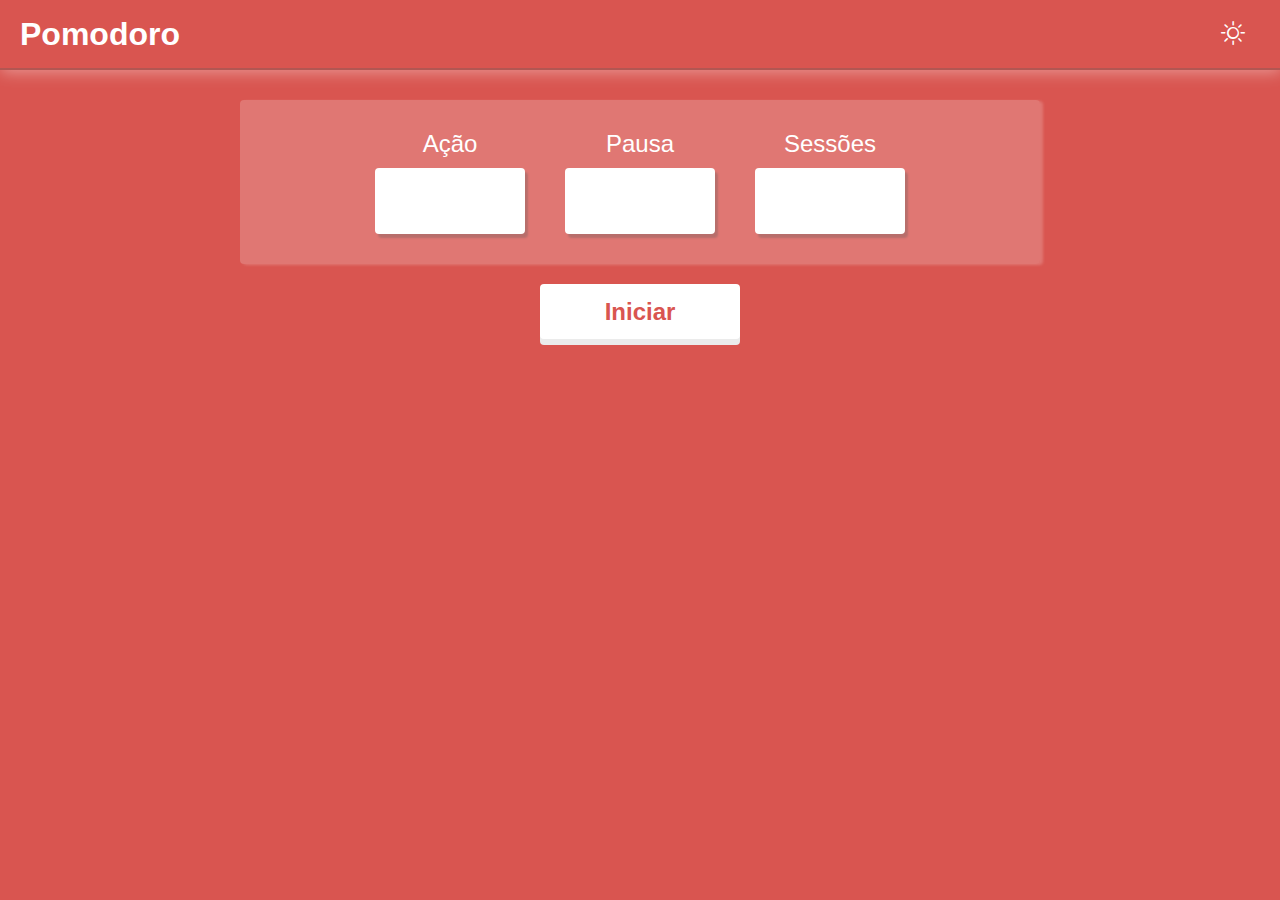
==== 2-pomodoro/index.html @ 84d55147 "efetuado a criacao do pomodoro, mas falta ajustes" ====
<!DOCTYPE html>
<html lang="en">
<head>
  <meta charset="UTF-8">
  <meta http-equiv="X-UA-Compatible" content="IE=edge">
  <meta name="viewport" content="width=device-width, initial-scale=1.0">
  <!-- Titulo e icone -->
  <title>Pomodoro</title>
  <link rel="icon" href="assets/image/logo.png">
  <!-- Estilo CSS -->
  <link rel="stylesheet" href="assets/css/style.css">
    <!-- Icons Bootstrap-->
  <link rel="stylesheet" href="https://cdn.jsdelivr.net/npm/bootstrap-icons@1.9.1/font/bootstrap-icons.css">
  <!-- Script Javascript -->
  <script src="assets/js/script.js" defer></script>
</head>
<body>
  <!-- Header/Navbar -->
  <header>
    <!-- NavBar -->
    <nav id="header-nav">
      <!-- Logo -->
      <div class="nav-logo">
        <a href="index.html" class="nav-text">
          <h2 class="nav-text-logo">Pomodoro</h2>
        </a>
      </div>
      <!-- Fim Logo -->
      <!-- Change Theme e Play Music -->
      <div class="nav-items">
        <!-- Change Theme -->
        <div class="change-theme">
          <input type="checkbox" name="changeTheme" id="changeTheme">
          <label for="changeTheme">
            <i class="bi bi-sun"></i>
            <i class="bi bi-moon"></i>
          </label>
        </div>
        <!-- Fim Change Theme -->
        <!-- Play Music -->
        <div class="play-music">
          <a onclick="executar()"><i id="play" class="bi bi-play"></i></a>
          <a onclick="pausar()"><i id="pause" class="bi bi-pause"></i></a>
          <audio id="lofi-music" src="assets/audio/lo-fi.mp3" type="audio/mpeg"></audio>
        </div>
        <!-- Fim Play Music -->
      </div>
      <!-- Fim Change Theme e Play Music -->
    </nav>
    <!-- Fim nav Bar -->
  </header>
  <!-- header/Navbar -->
  <!-- Container -->
  <section class="conf-pomo" id="conf-pomo">
    <div class="container">
      <div class="inputs-conf">
        <!-- Inputs -->
        <div class="col-input">
          <label for="acao">Ação</label>
          <input type="number" name="acao" id="acao">
          <small id="erro_acao"></small>
        </div>
        <div class="col-input">
          <label for="pausa">Pausa</label>
          <input type="number" name="pausa" id="pausa">
          <small id="erro_pausa"></small>
        </div>
        <div class="col-input">
          <label for="sessoes">Sessões</label>
          <input type="number" name="sessoes" id="sessoes">
          <small id="erro_sessoes"></small>
        </div>
      </div>
      <!-- Inputs -->
      <!-- conf-button -->
      <div class="conf-button">
        <button class="btn-conf" onclick="iniciar()">Iniciar</button>
      </div>
      <!-- Conf-button -->
    </div>
    <!-- end container -->
  </section>
  <!-- Fim Container -->
  <!-- Timer Pomodoro -->
  <section class="timer-pomo" id="timer-pomo">
    <!-- Container timer-pomo -->
    <div class="container">
      <!-- Timer-Col -->
      <div class="timer-col">
        <!-- Timer Text -->
        <div class="timer-text">
          <h3 class="timer-text-h3" id="title"></h3>
        </div>
        <!-- Timer Text -->
        <!-- Timer-relogio -->
        <div class="timer-relogio">
          <div class="timer">
            <h3 id="minutos_timer"></h3>
          </div>
          <div class="timer">
            <h3>:</h3>
          </div>
          <div class="timer">
            <h3 id="segundos_timer"></h3>
          </div>
        </div>
        <!-- Timer-relogio -->
        <!-- Time qtd Sessões -->
        <div class="timer-sessoes">
          <h3 class="title-sessoes" id="title_sessao">
          </h3>
        </div>
        <!-- Time qtd Sessões -->
      </div>
      <!-- Timer-Col -->
    </div>
    <!-- Container timer-pomo -->
  </section>
  <!-- Fim Timer-pomo -->
  <!-- Finalização -->
  <section class="timer-final" id="timer-final">
    <div class="container">
      <h1 class="title-final">Pomodoro Completo</h1>
      <a href="index.html" class="btn-conf btn-voltar">Inicio</a>
    </div>
  </section>
  <!-- Finalização -->
</body>
</html>
---- 2-pomodoro/assets/css/style.css ----
/* Fonts */
@font-face {
  font-family: "DS-DIGI";
  src: url(../fonts/DS-DIGI.TTF);
}
/* Imports componentes */
/* Colors Background */
/* Colors Textos (h1...h6, p...) */
/* Colors Efeitos */
/* Fonts */
.btn-conf {
  cursor: pointer;
  border: none;
  margin: 20px 0px 0px;
  padding: 0px 12px;
  border-radius: 4px;
  box-shadow: rgb(235, 235, 235) 0px 6px 0px;
  font-size: 1.5rem;
  height: 55px;
  color: #D95550;
  font-weight: bold;
  width: 200px;
  background-color: white;
  transition: color 0.5s ease-in-out 0s;
}

* {
  margin: 0;
  padding: 0;
  box-sizing: border-box;
  outline: none;
  border: none;
  list-style: none;
  text-decoration: none;
  font-family: Arial, Helvetica, sans-serif;
}

.container {
  margin: 30px 40px;
}

header nav {
  display: flex;
  justify-content: space-between;
  align-items: center;
  background-color: #D95550;
  padding: 15px 20px;
  height: 70px;
  border-bottom: 2px solid rgba(88, 88, 88, 0.3);
  box-shadow: 1px 2px 15px rgba(255, 255, 255, 0.4);
}
header nav .nav-logo .nav-text h2 {
  font-size: 2rem;
  color: #FFF;
}
header nav .nav-items {
  display: flex;
  align-items: center;
  justify-content: center;
}
header nav .nav-items .change-theme {
  color: #FFF;
  font-size: 1.5rem;
  margin-right: 15px;
}
header nav .nav-items .change-theme i {
  cursor: pointer;
}
header nav .nav-items .change-theme i.bi-moon {
  display: none;
}
header nav .nav-items .change-theme input[type=checkbox] {
  display: none;
}
header nav .nav-items .play-music .bi-play {
  display: none;
}
header nav .nav-items .play-music .bi-pause {
  display: none;
}
header nav .nav-items .play-music a {
  cursor: pointer;
  color: #FFF;
  font-size: 2rem;
}

body {
  background-color: #D95550;
}
body section.conf-pomo .container .inputs-conf {
  display: flex;
  justify-content: center;
  align-items: center;
  text-align: center;
  background-color: rgba(255, 255, 255, 0.2);
  padding: 30px;
  max-width: 800px;
  height: auto;
  margin: 0 auto;
  border-radius: 4px;
  box-shadow: 3px 1px 3px rgba(255, 255, 255, 0.2);
}
body section.conf-pomo .container .inputs-conf .col-input {
  display: flex;
  flex-direction: column;
  margin: 0 20px;
}
body section.conf-pomo .container .inputs-conf .col-input label {
  font-size: 1.5rem;
  color: #FFF;
  margin-bottom: 10px;
}
body section.conf-pomo .container .inputs-conf .col-input input {
  box-shadow: 3px 4px 2px rgba(88, 88, 88, 0.3);
  border-radius: 4px;
  padding: 20px;
  width: 150px;
  font-size: 1.4rem;
  text-align: center;
}
body section.conf-pomo .container .inputs-conf .col-input input[type=number]::-webkit-outer-spin-button, body section.conf-pomo .container .inputs-conf .col-input input[type=number]::-webkit-inner-spin-button {
  -webkit-appearance: none;
}
body section.conf-pomo .container .conf-button {
  display: flex;
  justify-content: center;
  align-items: center;
}
body section.timer-pomo {
  display: none;
}
body section.timer-pomo .timer-col {
  display: flex;
  flex-direction: column;
  justify-content: center;
  align-items: center;
}
body section.timer-pomo .timer-col .timer-text {
  margin: 40px 0;
}
body section.timer-pomo .timer-col .timer-text .timer-text-h3 {
  text-transform: uppercase;
  font-size: 3rem;
  color: #FFF;
}
body section.timer-pomo .timer-col .timer-relogio {
  display: flex;
  justify-content: center;
  align-items: center;
  background: linear-gradient(90deg, rgb(54, 54, 54) 0%, rgb(31, 40, 43) 45%, rgb(0, 0, 0) 100%);
  height: 250px;
  width: 500px;
  margin: 0 auto;
  border-radius: 10px;
  box-shadow: 5px -5px 1px 2px rgba(0, 0, 0, 0.7);
}
body section.timer-pomo .timer-col .timer-relogio .timer h3 {
  font-family: "DS-DIGI";
  color: rgba(255, 255, 255, 0.4);
  font-size: 12rem;
}
body section.timer-pomo .timer-col .timer-sessoes .title-sessoes {
  margin: 20px 0;
  font-size: 2rem;
  color: #FFF;
  text-transform: uppercase;
}
body section.timer-final {
  display: none;
  flex-direction: column;
  text-align: center;
}
body section.timer-final .title-final {
  font-size: 3rem;
  color: #FFF;
  margin-bottom: 15px;
}
body section.timer-final .btn-voltar {
  display: flex;
  justify-content: center;
  align-items: center;
  margin: 0 auto;
}

/*# sourceMappingURL=style.css.map */
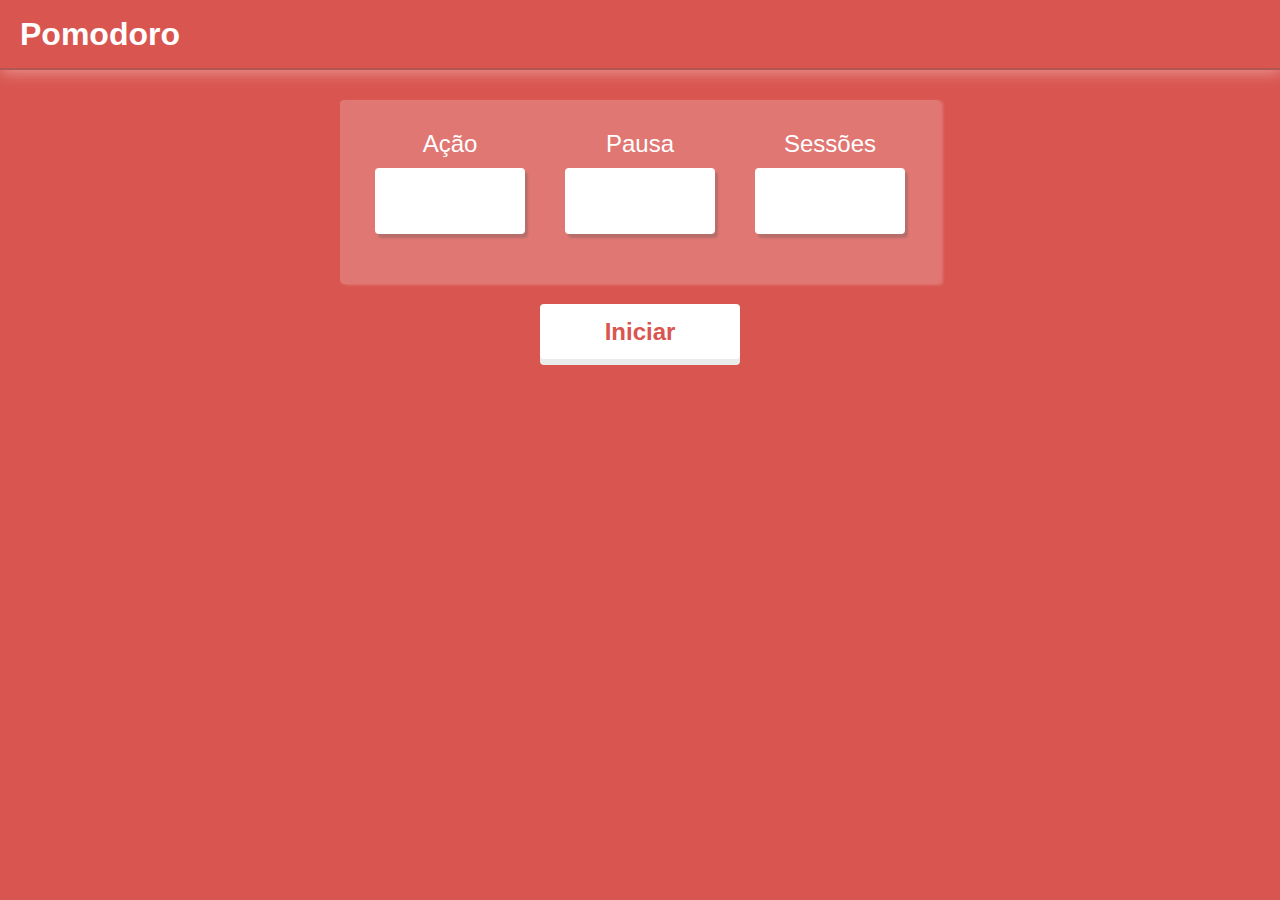
==== commit 14b09e3a: "finish project" ====
--- a/2-pomodoro/index.html
+++ b/2-pomodoro/index.html
@@ -28,15 +28,6 @@
       <!-- Fim Logo -->
       <!-- Change Theme e Play Music -->
       <div class="nav-items">
-        <!-- Change Theme -->
-        <div class="change-theme">
-          <input type="checkbox" name="changeTheme" id="changeTheme">
-          <label for="changeTheme">
-            <i class="bi bi-sun"></i>
-            <i class="bi bi-moon"></i>
-          </label>
-        </div>
-        <!-- Fim Change Theme -->
         <!-- Play Music -->
         <div class="play-music">
           <a onclick="executar()"><i id="play" class="bi bi-play"></i></a>
--- a/2-pomodoro/assets/css/style.css
+++ b/2-pomodoro/assets/css/style.css
@@ -23,6 +23,10 @@
   background-color: white;
   transition: color 0.5s ease-in-out 0s;
 }
+.btn-conf:active {
+  transform: translateY(6px);
+  box-shadow: none;
+}
 
 * {
   margin: 0;
@@ -58,20 +62,6 @@
   align-items: center;
   justify-content: center;
 }
-header nav .nav-items .change-theme {
-  color: #FFF;
-  font-size: 1.5rem;
-  margin-right: 15px;
-}
-header nav .nav-items .change-theme i {
-  cursor: pointer;
-}
-header nav .nav-items .change-theme i.bi-moon {
-  display: none;
-}
-header nav .nav-items .change-theme input[type=checkbox] {
-  display: none;
-}
 header nav .nav-items .play-music .bi-play {
   display: none;
 }
@@ -94,7 +84,7 @@
   text-align: center;
   background-color: rgba(255, 255, 255, 0.2);
   padding: 30px;
-  max-width: 800px;
+  width: 600px;
   height: auto;
   margin: 0 auto;
   border-radius: 4px;
@@ -103,7 +93,7 @@
 body section.conf-pomo .container .inputs-conf .col-input {
   display: flex;
   flex-direction: column;
-  margin: 0 20px;
+  margin: 0px 20px;
 }
 body section.conf-pomo .container .inputs-conf .col-input label {
   font-size: 1.5rem;
@@ -121,6 +111,9 @@
 body section.conf-pomo .container .inputs-conf .col-input input[type=number]::-webkit-outer-spin-button, body section.conf-pomo .container .inputs-conf .col-input input[type=number]::-webkit-inner-spin-button {
   -webkit-appearance: none;
 }
+body section.conf-pomo .container .inputs-conf .col-input small {
+  margin: 10px 0;
+}
 body section.conf-pomo .container .conf-button {
   display: flex;
   justify-content: center;
@@ -182,4 +175,52 @@
   margin: 0 auto;
 }
 
+@media screen and (max-width: 700px) {
+  body section {
+    display: flex;
+    align-items: center;
+    justify-content: center;
+  }
+  body section.conf-pomo .container .inputs-conf {
+    flex-direction: column;
+    padding: 30px 0;
+    width: 280px;
+    margin: 0;
+  }
+  body section.conf-pomo .container .inputs-conf .col-input {
+    margin: 0;
+  }
+  body section.timer-pomo {
+    display: none;
+  }
+  body section.timer-pomo .timer-col {
+    display: flex;
+    flex-direction: column;
+    justify-content: center;
+    align-items: center;
+  }
+  body section.timer-pomo .timer-col .timer-text {
+    margin: 40px 0;
+  }
+  body section.timer-pomo .timer-col .timer-text .timer-text-h3 {
+    text-transform: uppercase;
+    font-size: 3rem;
+    color: #FFF;
+  }
+  body section.timer-pomo .timer-col .timer-relogio {
+    width: 300px;
+    margin: 0;
+  }
+  body section.timer-pomo .timer-col .timer-relogio .timer h3 {
+    font-size: 6.5rem;
+  }
+  body section.timer-pomo .timer-col .timer-sessoes .title-sessoes {
+    text-align: center;
+    margin: 20px 0;
+    font-size: 2rem;
+    color: #FFF;
+    text-transform: uppercase;
+  }
+}
+
 /*# sourceMappingURL=style.css.map */
